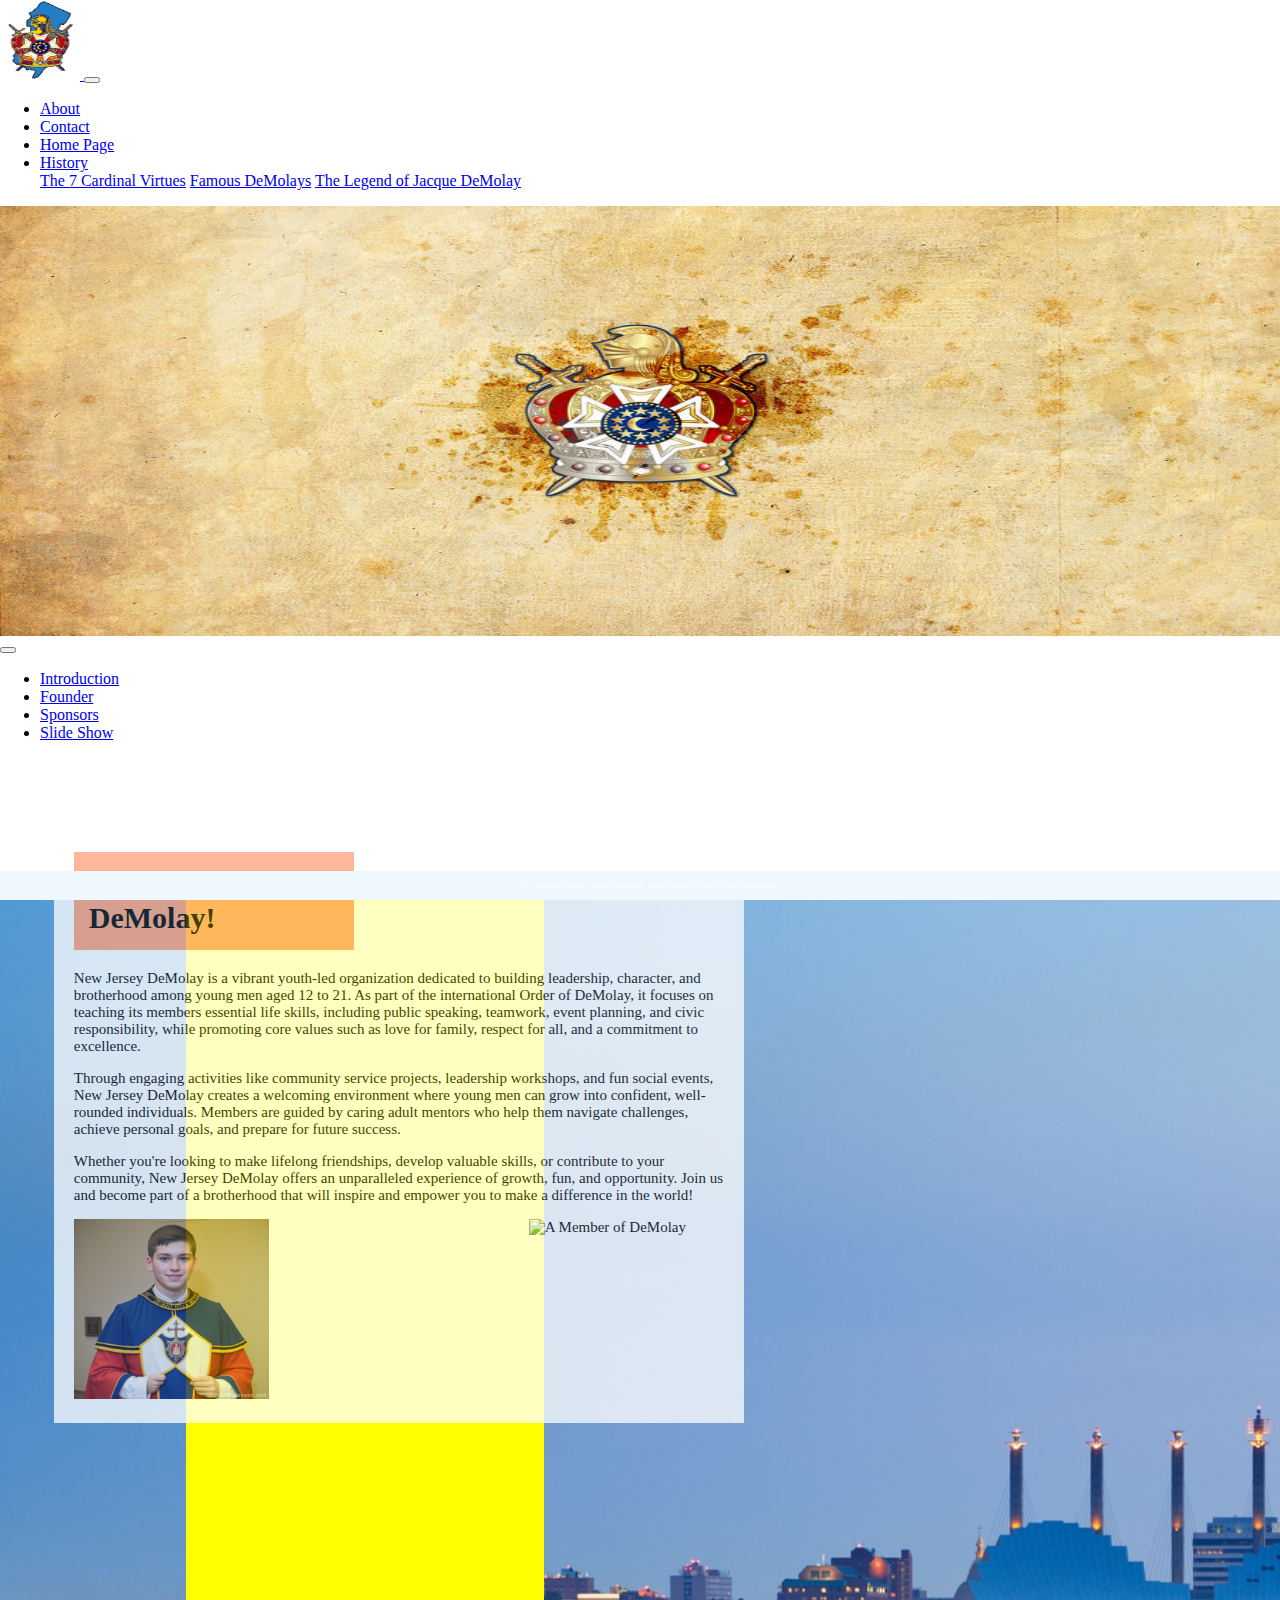
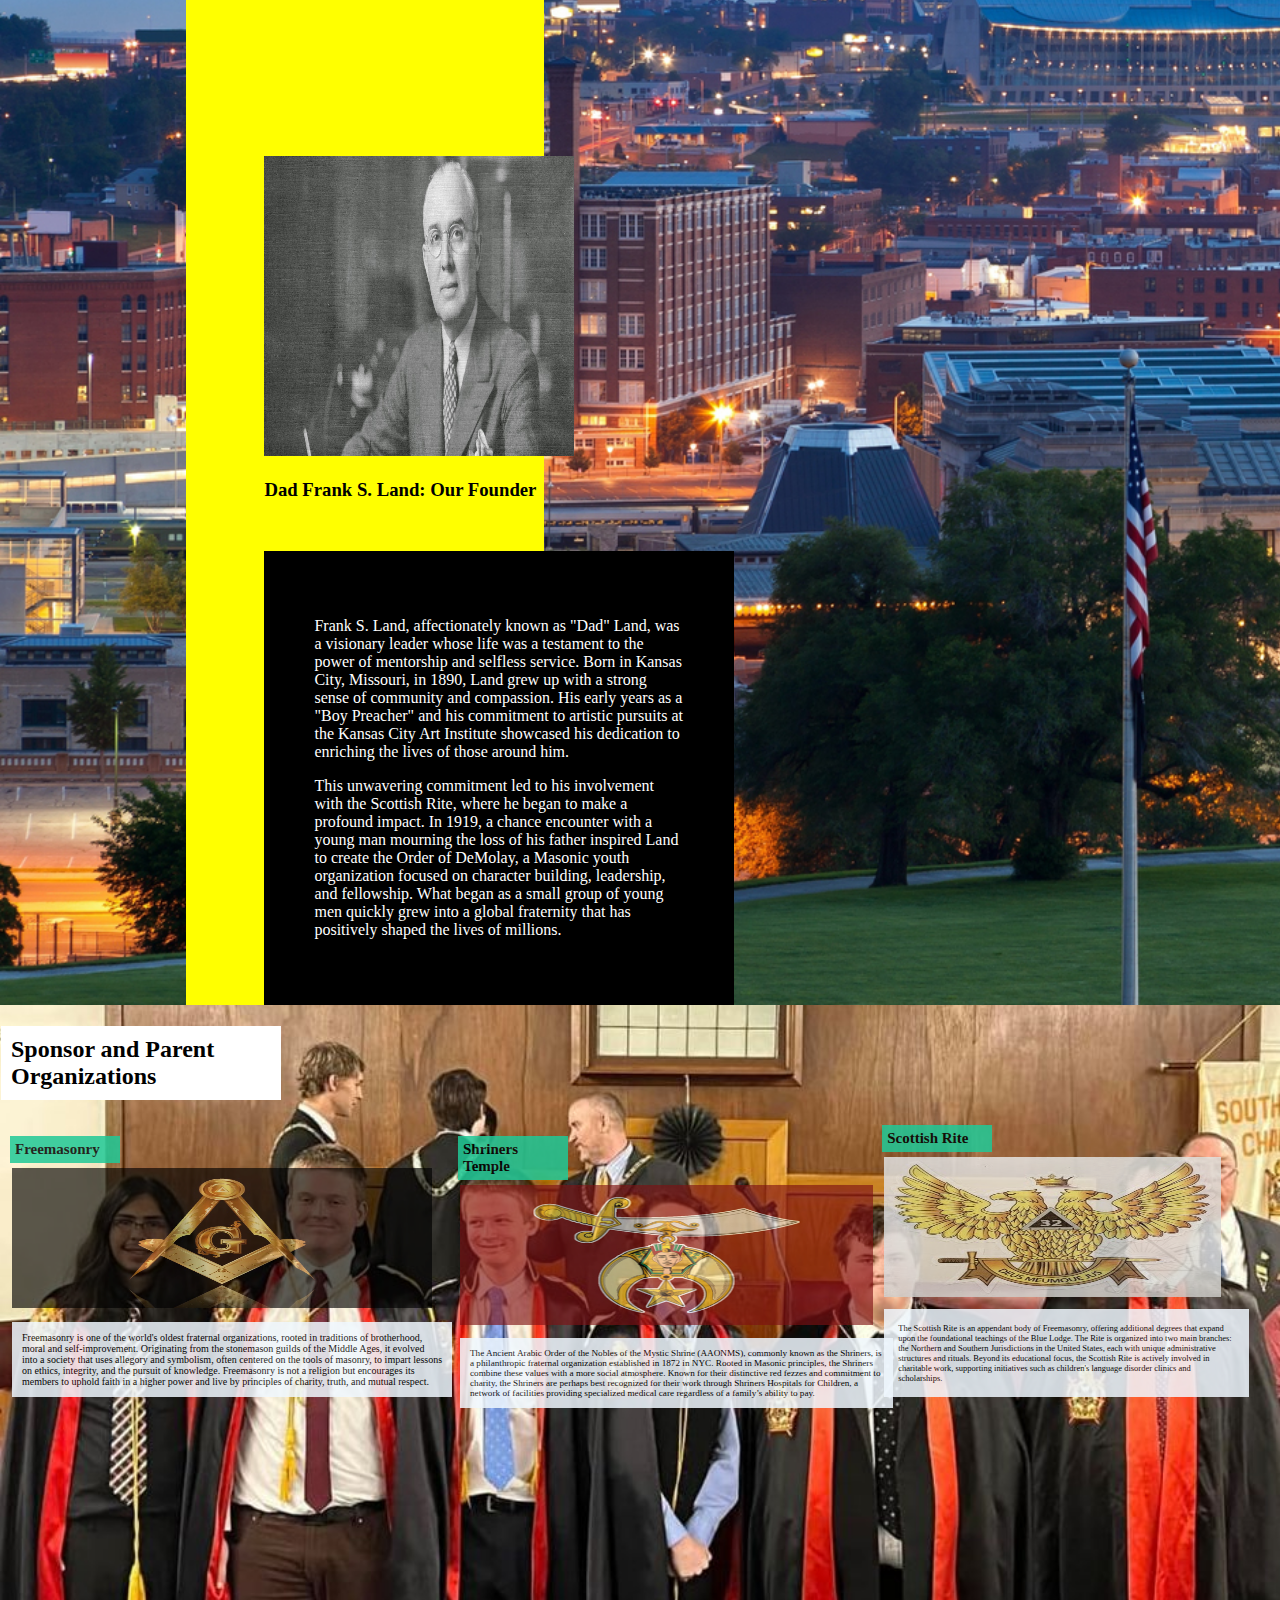
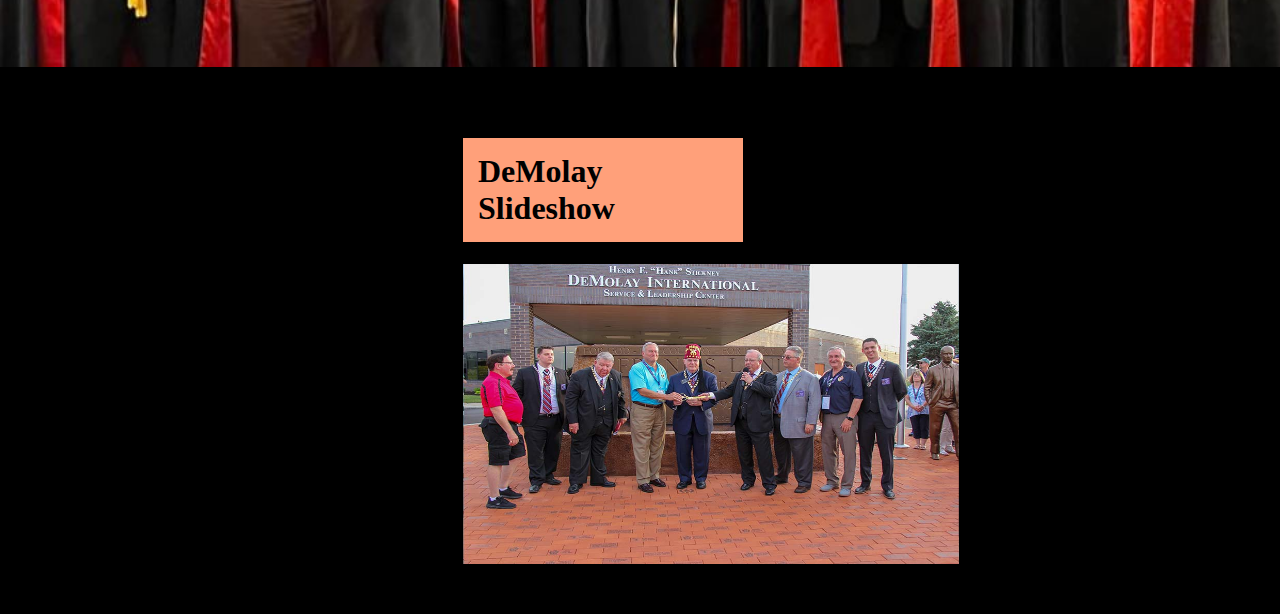
==== index.html @ 1158f3ca "added all project files" ====
<!--
DEVELOPER Nathaniel Lewis Arevalo Macasaet, IS-117-003, Fall 2024
-->
<!DOCTYPE html>
<html lang="en">
<head>
    <meta charset="UTF-8">
    <title>My First Bootstrap Page</title>
    <!-- CSS only -->
    <link href="https://cdn.jsdelivr.net/npm/bootstrap@5.0.2/dist/css/bootstrap.min.css"
          rel="stylesheet"
          integrity="sha384-EVSTQN3/azprG1Anm3QDgpJLIm9Nao0Yz1ztcQTwFspd3yD65VohhpuuCOmLASjC"
          crossorigin="anonymous">
    <link href="css/main.css" rel="stylesheet">

</head>
<body>
<style>
    .demolaySlides {
        display:none;
    }
</style>

<div class="container-fluid">
    <div class="row">
            <nav class="navbar navbar-expand-md
                    justify-content-start
                    bg-dark navbar-dark
                    col-12">

                <!-- Brand -->
                <a class="navbar-brand" href="#"><img src="images/NJDemolayLogo.png" alt="New Jersey DeMolay Logo" width="80" height="80"> </a>
                <!-- Responsive Button for the smaller menu -->
                <button class="navbar-toggler" type="button"
                        data-bs-toggle="collapse" data-bs-target="#collapsibleNavbar">
                    <span class="navbar-toggler-icon"></span>
                </button>
                <div class="collapse navbar-collapse" id="collapsibleNavbar">
                    <ul class="navbar-nav">
                        <!-- Links -->
                        <li class="nav-item">
                            <a class="nav-link" href="about.html">About</a>
                        </li>
                        <li class="nav-item">
                            <a class="nav-link" href="contact.html">Contact</a>
                        </li>
                        <li class="nav-item">
                            <a class="nav-link" href="index.html">Home Page</a>
                        </li>

                        <!-- Dropdown -->
                        <li class="nav-item dropdown">
                            <a class="nav-link dropdown-toggle" href="#" id="navbardrop"
                               data-toggle="dropdown" role="button" data-bs-toggle="dropdown" aria-expanded="false">
                                History
                            </a>
                            <div class="dropdown-menu">
                                <a class="dropdown-item" href="cardinalvirtues.html"> The 7 Cardinal Virtues</a>
                                <a class="dropdown-item" href="famousdemolays.html"> Famous DeMolays</a>
                                <a class="dropdown-item" href="jacquedemolay.html">The Legend of Jacque DeMolay </a>
                            </div>
                        </li>
                    </ul>
                </div>
            </nav>
        <div class="DeMolayLogo">
            <img src="images/DeMolayLogo.jpg" alt="DeMolay Crown Logo" class="DeMolayLogo">
        </div>
        <nav class="navbar navbar-expand-md
                    justify-content-start
                    bg-dark navbar-dark
                    col-12">

            <!-- Brand -->
            <!--a class="navbar-brand" href="#"><img src="images/NJDemolayLogo.png" alt="New Jersey DeMolay Logo" width="80" height="80"> </a-->
            <!-- Responsive Button for the smaller menu -->
            <button class="navbar-toggler" type="button"
                    data-bs-toggle="collapse" data-bs-target="#collapsibleNavbar">
                <span class="navbar-toggler-icon"></span>
            </button>
            <div class="collapse navbar-collapse" >
                <ul class="navbar-nav">
                    <!-- Links -->
                    <li class="nav-item">
                        <a class="nav-link" href="#intro-section">Introduction</a>
                    </li>
                    <li class="nav-item">
                        <a class="nav-link" href="#frank-s-land-section">Founder</a>
                    </li>
                    <li class="nav-item">
                        <a class="nav-link" href="#sponsors-section">Sponsors</a>
                    </li>

                    <li class="nav-item">
                        <a class="nav-link" href="#slideshow">Slide Show</a>
                    </li>
                </ul>
            </div>
        </nav>
    </div>
    <main>
        <section id="intro-section">
            <div class="introduction-card">
                <div id="introduction-card-paragraph">
                    <h1> Welcome to NJIT DeMolay! </h1>

                    <p>
                        New Jersey DeMolay is a vibrant youth-led organization dedicated to building
                        leadership, character, and brotherhood among young men aged 12 to 21. As part
                        of the international Order of DeMolay, it focuses on teaching its members essential
                        life skills, including public speaking, teamwork, event planning, and civic responsibility,
                        while promoting core values such as love for family, respect for all, and a commitment
                        to excellence.
                    <p>

                    <p>
                        Through engaging activities like community service projects, leadership workshops,
                        and fun social events, New Jersey DeMolay creates a welcoming environment where
                        young men can grow into confident, well-rounded individuals. Members are guided
                        by caring adult mentors who help them navigate challenges, achieve personal goals,
                        and prepare for future success.
                    </p>

                    <p>
                        Whether you're looking to make lifelong friendships, develop valuable skills,
                        or contribute to your community, New Jersey DeMolay offers an unparalleled
                        experience of growth, fun, and opportunity. Join us and become part of a
                        brotherhood that will inspire and empower you to make a difference in the
                        world!
                    </p>

                    <div id="DeMolayMembers">
                        <img src="images/DeMolayMember.jpg" height="180px" width="195px" id="DeMolayMember1" alt="A Member of DeMolay">
                        <img src="images/DeMolayMember2.jpg" height="180px" width="195px" id="DeMolayMember2" alt="A Member of DeMolay">
                    </div>
                </div>
            </div>
        </section>
    </main>
    <section class="frank-s-land-section">
        <div class="frank-s-land-card">

            <img id="frank-s-land-section" class="frank-s-land-photo" src="images/DadFrankLand.png" alt="Dad Frank S. Land, DeMolay Internationals Esteemed Founder" width="310px" height="300px">

            <h3> Dad Frank S. Land: Our Founder </h3>

            <div class="frank-land-paragraphs">
                <p>
                    Frank S. Land, affectionately known as "Dad" Land, was a visionary leader whose life
                    was a testament to the power of mentorship and selfless service. Born in Kansas City,
                    Missouri, in 1890, Land grew up with a strong sense of community and compassion.
                    His early years as a "Boy Preacher" and his commitment to artistic pursuits at the
                    Kansas City Art Institute showcased his dedication to enriching the lives of those
                    around him.
                </p>

                <p>
                    This unwavering commitment led to his involvement with the Scottish Rite,
                    where he began to make a profound impact. In 1919, a chance encounter with a young
                    man mourning the loss of his father inspired Land to create the Order of DeMolay,
                    a Masonic youth organization focused on character building, leadership, and fellowship.
                    What began as a small group of young men quickly grew into a global fraternity that
                    has positively shaped the lives of millions.
                </p>
            </div>
        </div>
    </section>

    <section class="sponsors-section" id="sponsors-section">

        <h2> Sponsor and Parent Organizations</h2>
        <div class="freemasonry-div">
            <h4> Freemasonry </h4>
            <img class="freemasonry-img" src="/images/FreemasonryLogo1.jpg" width="140px" height="140px">

            <p class="freemasonry-paragraph">
                Freemasonry is one of the world's oldest fraternal organizations,
                rooted in traditions of brotherhood, moral and self-improvement.
                Originating from the stonemason guilds of the Middle Ages, it evolved into a society
                that uses allegory and symbolism, often centered on the tools of masonry, to impart
                lessons on ethics, integrity, and the pursuit of knowledge. Freemasonry is not a
                religion but encourages its members to uphold faith in a higher power and live by
                principles of charity, truth, and mutual respect.
            </p>
        </div>

        <div class="shriners-div">
            <h4> Shriners Temple </h4>
            <img class="shriners-rite-img" src="/images/ShrinersLogo.png" width="140px" height="140px">

            <p class="shriners-paragraph">
                The Ancient Arabic Order of the Nobles of the Mystic Shrine (AAONMS), commonly
                known as the Shriners, is a philanthropic fraternal organization established
                in 1872 in NYC. Rooted in Masonic principles, the Shriners combine
                these values with a more social atmosphere. Known for their distinctive
                red fezzes and commitment to charity, the Shriners are perhaps best recognized
                for their work through Shriners Hospitals for Children, a network of facilities
                providing specialized medical care regardless of a family’s ability to pay.
            </p>
        </div>

        <div class="scottish-rite-div">
            <h4> Scottish Rite </h4>
            <img class="scottish-rite-img" src="/images/ScottishRiteLogo.jpg" width="140px" height="140px" alt="Scottish Rite Logo">

            <p class="scottish-rite-paragraph">
                The Scottish Rite is an appendant body of Freemasonry, offering additional
                degrees that expand upon the foundational teachings of the Blue Lodge.
                The Rite is organized into two main branches: the Northern and Southern
                Jurisdictions in the United States, each with unique administrative
                structures and rituals. Beyond its educational focus, the Scottish Rite is
                actively involved in charitable work, supporting initiatives such as
                children's language disorder clinics and scholarships.
            </p>
        </div>
    </section>

    <section class="slideshow-section" id="slideshow">
        <div class="demolay-slideshow">

            <h1> DeMolay Slideshow </h1>

            <div class="demolay-slideshow-content demolay-slideshow-section" style="max-width:700px">
                <img class="demolaySlides" src="/images/DeMolayCentennialCourtyardDedication.jpg" style="width:695px;height:300px" alt="DeMolay Centennial Gathering">
                <img class="demolaySlides" src="/images/DeMolayCountries.png" style="width:695px;height: 300px" alt="Countries with Active DeMolay Chapters">
                <img class="demolaySlides" src="/images/SeniorDeMolay.jpg" style="width:695px;height:300px" alt="Senior DeMolays">
                <img class="demolaySlides" src="/images/WorldReligions.jpg" style="width:695px;height:300px" alt="DeMolay Religions">
            </div>
        </div>
    </section>

 <footer class="footer page-footer font-small ">
     <div class="container">
        <div class="row">
            <span class="text-muted">&copy; Nathaniel Lewis Arevalo Macasaet, 2024|  Terms Of Use  |  Privacy Statement</span>
        </div>
     </div>
  </footer>
</div>


    <!-- Javascript Bundle with Popper -->
<script src="https://cdn.jsdelivr.net/npm/bootstrap@5.0.2/dist/js/bootstrap.bundle.min.js"
        integrity="sha384-MrcW6ZMFYlzcLA8Nl+NtUVF0sA7MsXsP1UyJoMp4YLEuNSfAP+JcXn/tWtIaxVXM"
        crossorigin="anonymous">
</script>
<script>
    // Code taken from w3schools.com
    var myIndex = 0;
    carousel();

    function carousel() {
        var i;
        var x = document.getElementsByClassName("demolaySlides");
        for (i = 0; i < x.length; i++) {
            x[i].style.display = "none";
        }
        myIndex++;
        if (myIndex > x.length) {myIndex = 1}
        x[myIndex-1].style.display = "block";
        setTimeout(carousel, 2000); // Change image every 2 seconds
    }
</script>
</body>
</html>
---- css/main.css ----
/*
DEVELOPER Nathaniel Lewis Arevalo Macasaet, IS-117-003, Fall 2024
*/

.footer {
    position: fixed;
    left: 0;
    bottom: 0;
    width: 100%;
    background-color: aliceblue;
    color: white;
    text-align: center;
    padding: 10px;
    font-size: 0.5rem;
}

.DeMolayLogo{
    /*
    block-size: 290px;
    min-height: 100%;
    min-width: 100%;
    top: 0;
    left: 0;
    float: left;*/
    padding: 0;
    width: 100%;
    block-size: 430px;
}

#introduction-card-paragraph{
    margin: 3.5%;
    padding: 20px;
    float: left;
    font-size: 15px;
    background-color: white;
    width: 650px;
    opacity: 75%;
    max-width: 100%;
}

#intro-section{
    background-image: url("https://pmyf.org/wp-content/uploads/2021/06/PizzaParty.jpg");
    block-size: 900px;
    background-size: cover;
    margin: auto;
    padding: 9px;
    float: left;
    width: 100%;
}

#DeMolayMember2{
    float: right;
}

.frank-land-paragraphs{
    margin-top: 50px;
    width: 370px;
    padding: 50px;
    margin-left: 22%;
    background-color: black;
    color: white;
}

.frank-s-land-photo{
    margin-top: 80px;
    margin-left: 22%;
}

h3{
    margin-left: 22%;
}

.sponsors-section{
    background-image: url("/images/ActiveDeMolay.jpg");
}

.frank-s-land-card{
    background-color: yellow;
    max-width: 28%;
    margin-left: 14.5%;
    margin-top: 11%;
}

html, body{
    padding: 0;
    margin: 0;
    width: 100%;
    height: 100%;
}

.frank-s-land-section{
    background-image: url("/images/KansasCity.jpg");
    width: 100%;
    background-size: cover;
}

.freemasonry-div{
/*    margin-left: 6%;*/
    position: absolute;
    margin-right: 20%;
    padding: 11px;
    opacity: 85%;
}

section.sponsors-section{
    background-image: url("/images/ActiveDeMolay.jpg");
    background-size: cover;
    background-position: center;
    padding: 1px;
    height: 660px;
}

.freemasonry-paragraph{
    width: 42%;
    font-size: 10px;
    padding: 10px;
    background-color: aliceblue;
}

.shriners-rite-img{
    width: 51%;
    opacity: 75%;
}

h2{
    padding: 10px;
    background-color: white;
    width: 260px;
}

.freemasonry-img{
    width: 42%;
    opacity: 75%;
}
.scottish-rite-div{
    position: absolute;
    margin-left: 69%;
    float: right;
    opacity: 85%;
}

.scottish-rite-paragraph{
    font-size: 8.5px;
    padding: 14px;
    width: 85%;
    background-color: aliceblue;
    float: left;
    position: relative;
}

demolaySlides{
    block-size: 860px;
}

.shriners-div{
/*    margin-left: 32%;
    margin-top: 10%;
    float: right;
*/
    position: absolute;
    margin-left: 35%;
    padding: 11px;
    opacity: 85%
}

.shriners-paragraph{
    padding: 10px;
    width: 51%;
    font-size: 9.2px;
    background-color: aliceblue;
}

.scottish-rite-img{
    width: 85%;
}


h4{
    padding: 5px;
    margin: 5px -2px;
    font-size: 15px;
    background-color: #20c997;
    width: 100px;
}


h1{
    background-color: lightsalmon;
    padding: 15px;
    width: 250px;
}

html, body{
    margin: 0;
    padding: 0;
}

img.demolaySlides{
    max-width: 140%;
    height: auto;
    display: block;
    width: 600px;
}

.demolay-slideshow{
    margin: auto 35%;
}

.slideshow-section{
    background-color: black;
    padding: 50px;
}
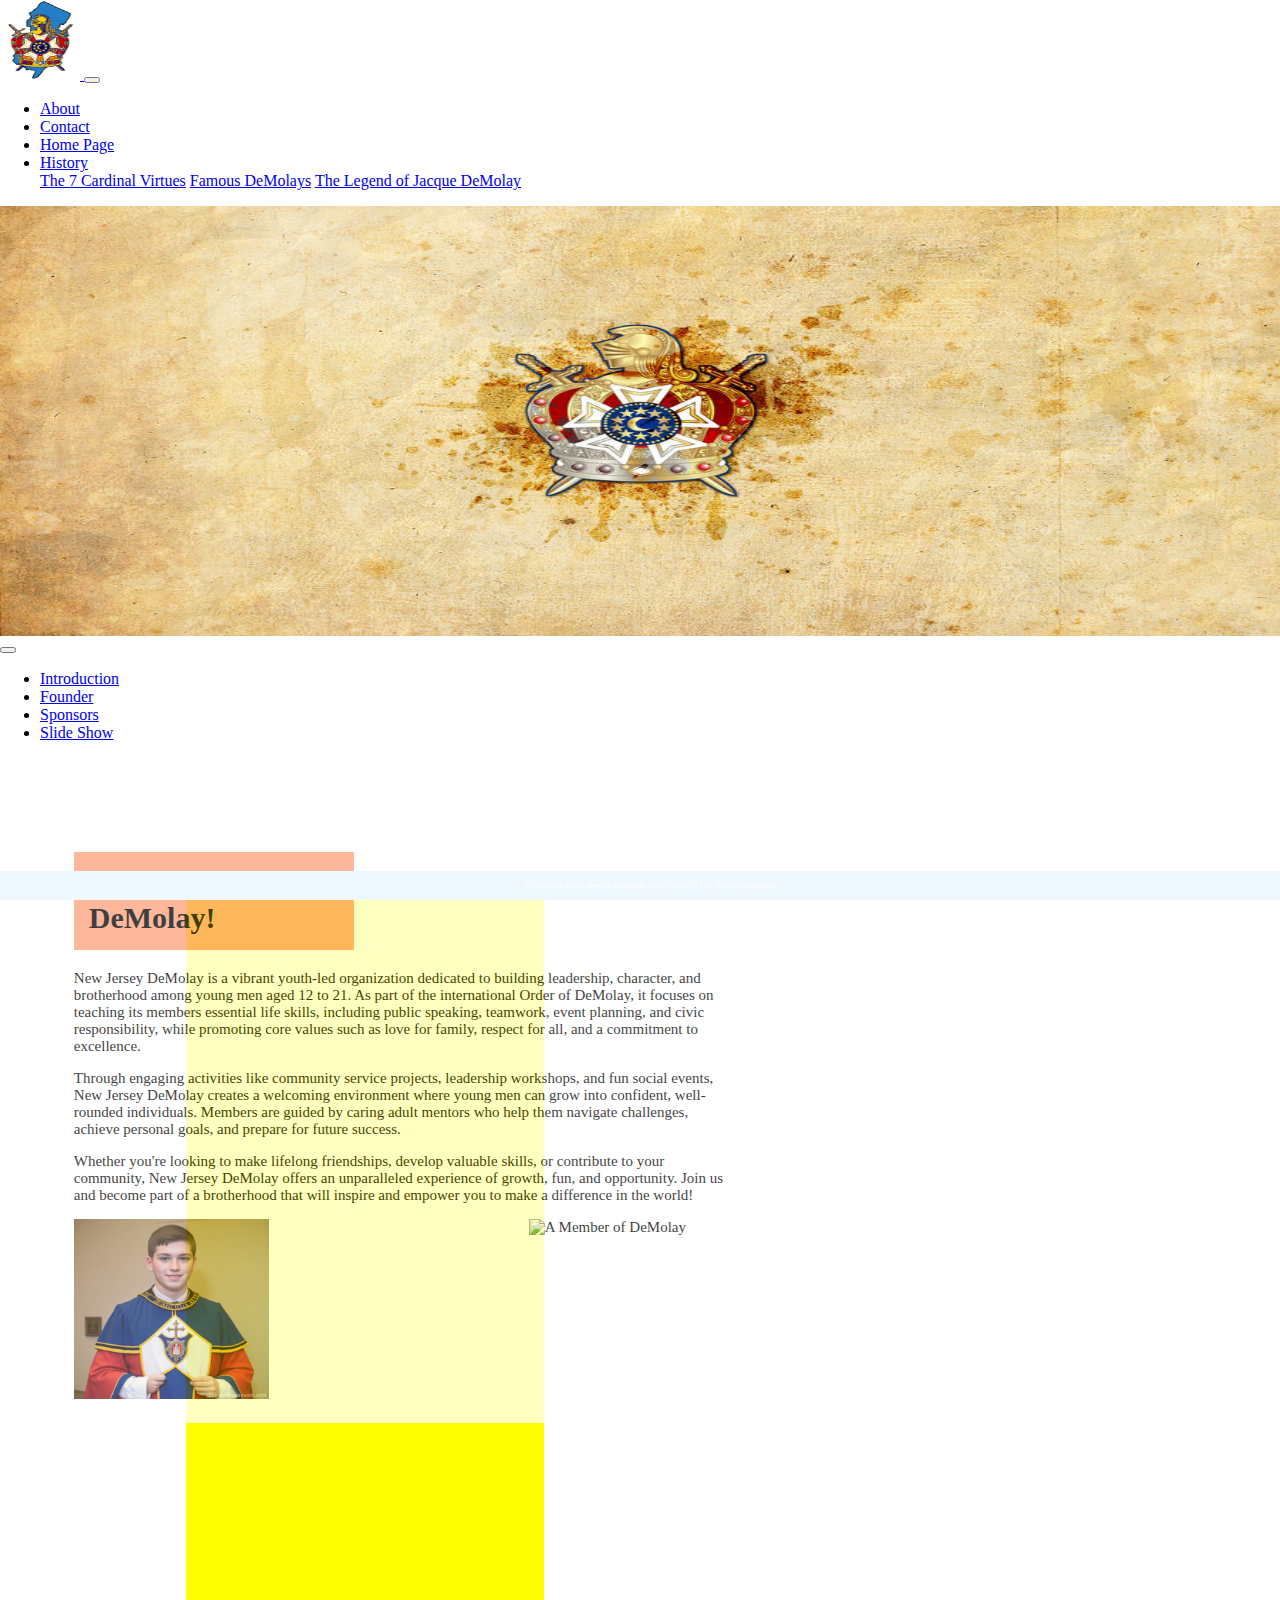
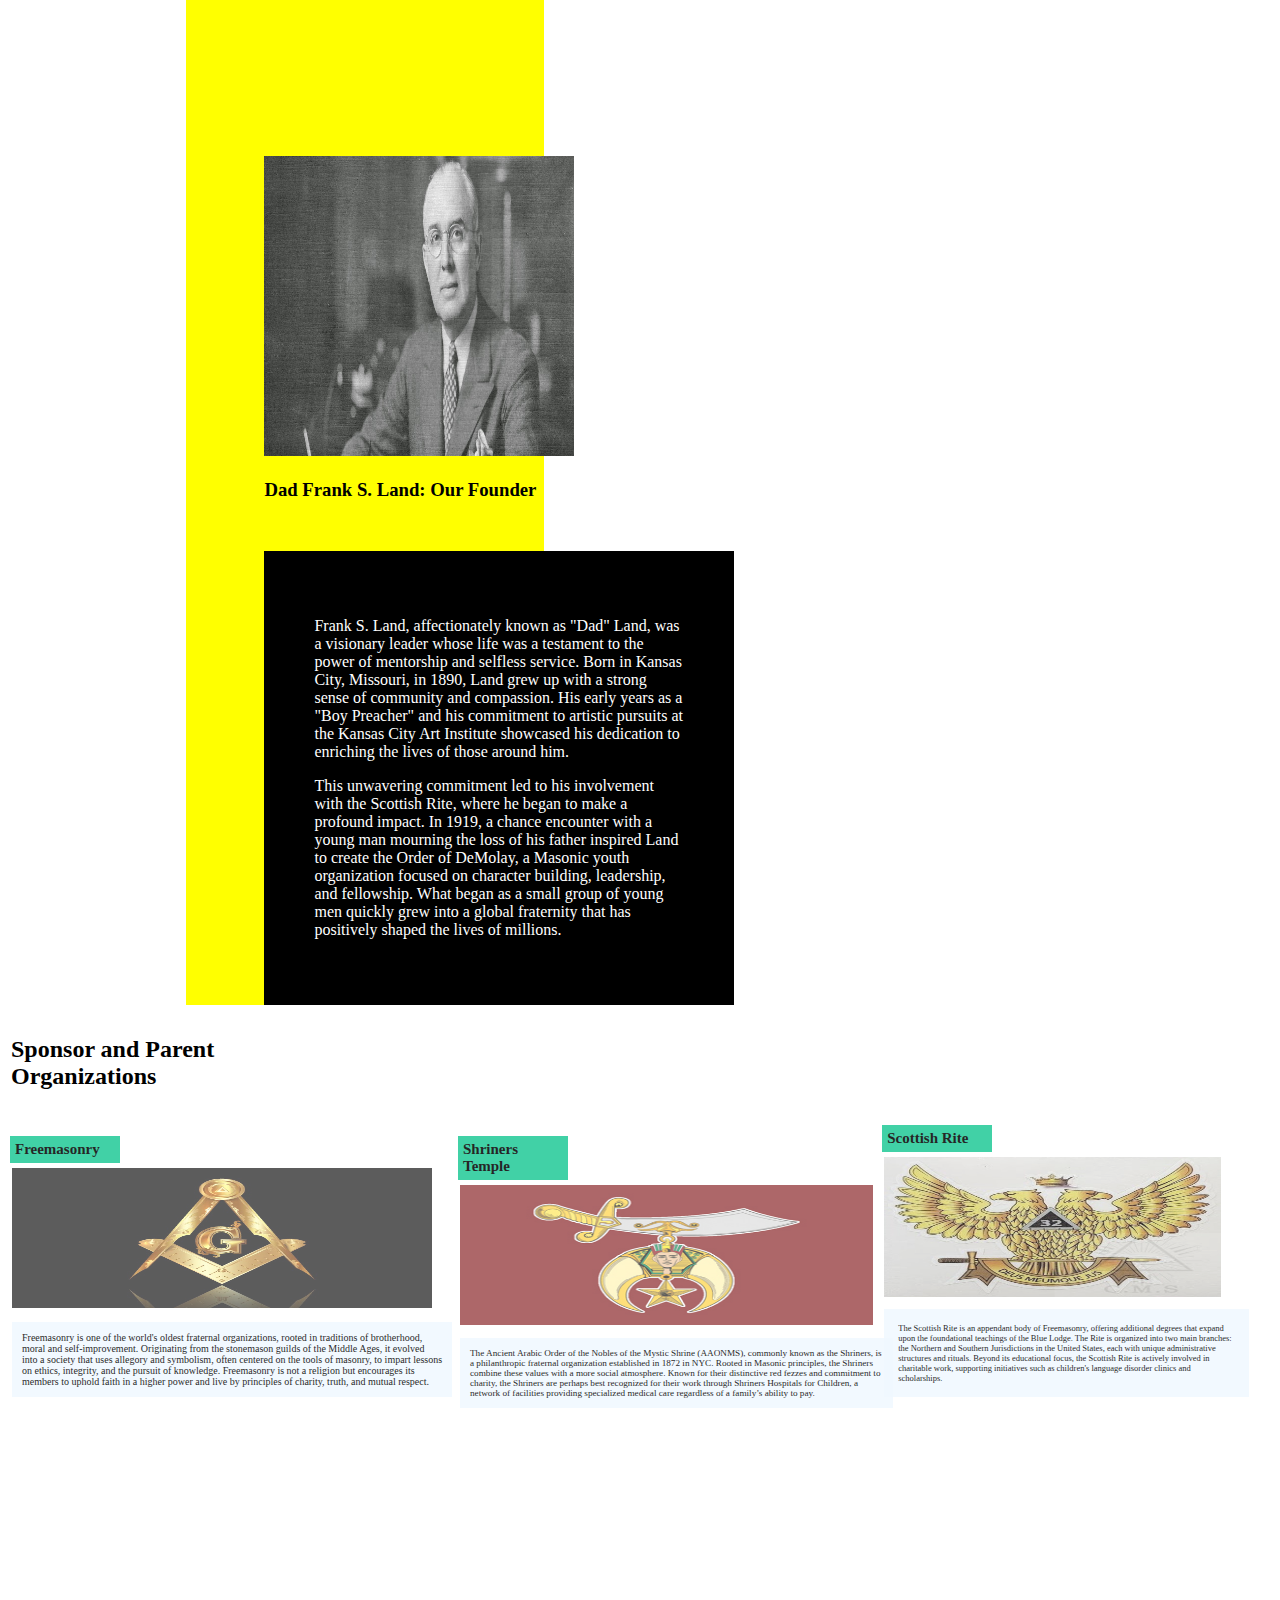
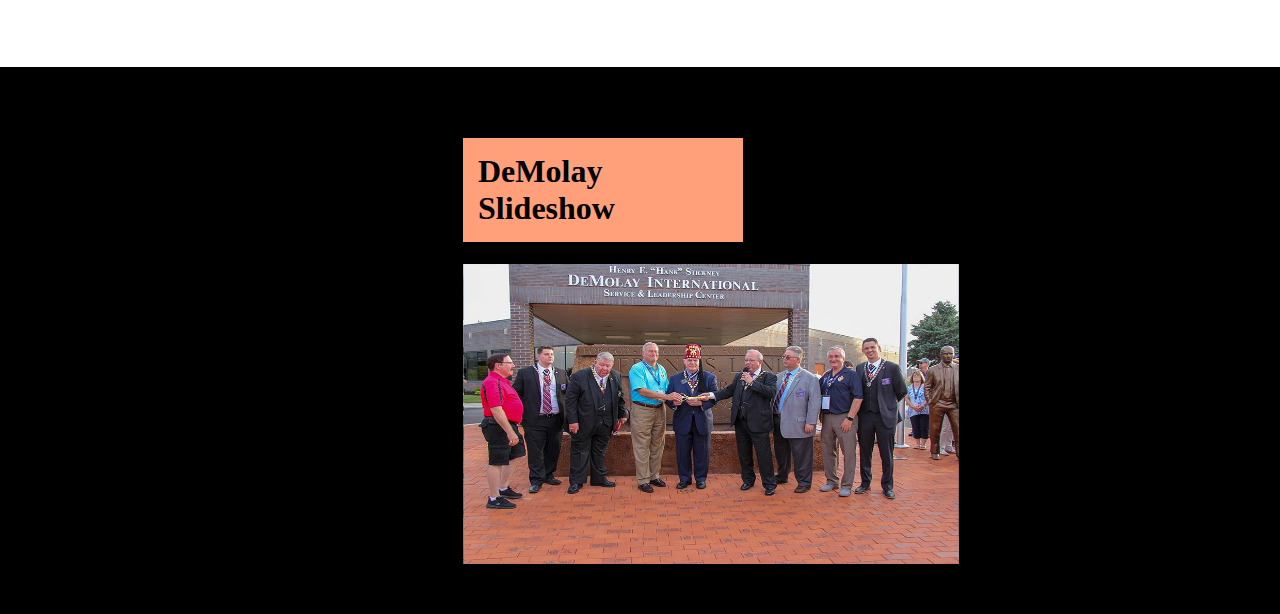
==== commit 98256962: "corrected image file locations" ====
--- a/index.html
+++ b/index.html
@@ -171,7 +171,7 @@
         <h2> Sponsor and Parent Organizations</h2>
         <div class="freemasonry-div">
             <h4> Freemasonry </h4>
-            <img class="freemasonry-img" src="/images/FreemasonryLogo1.jpg" width="140px" height="140px">
+            <img class="freemasonry-img" src="images/FreemasonryLogo1.jpg" width="140px" height="140px">
 
             <p class="freemasonry-paragraph">
                 Freemasonry is one of the world's oldest fraternal organizations,
@@ -186,7 +186,7 @@
 
         <div class="shriners-div">
             <h4> Shriners Temple </h4>
-            <img class="shriners-rite-img" src="/images/ShrinersLogo.png" width="140px" height="140px">
+            <img class="shriners-rite-img" src="images/ShrinersLogo.png" width="140px" height="140px">
 
             <p class="shriners-paragraph">
                 The Ancient Arabic Order of the Nobles of the Mystic Shrine (AAONMS), commonly
@@ -201,7 +201,7 @@
 
         <div class="scottish-rite-div">
             <h4> Scottish Rite </h4>
-            <img class="scottish-rite-img" src="/images/ScottishRiteLogo.jpg" width="140px" height="140px" alt="Scottish Rite Logo">
+            <img class="scottish-rite-img" src="images/ScottishRiteLogo.jpg" width="140px" height="140px" alt="Scottish Rite Logo">
 
             <p class="scottish-rite-paragraph">
                 The Scottish Rite is an appendant body of Freemasonry, offering additional
@@ -221,10 +221,10 @@
             <h1> DeMolay Slideshow </h1>
 
             <div class="demolay-slideshow-content demolay-slideshow-section" style="max-width:700px">
-                <img class="demolaySlides" src="/images/DeMolayCentennialCourtyardDedication.jpg" style="width:695px;height:300px" alt="DeMolay Centennial Gathering">
-                <img class="demolaySlides" src="/images/DeMolayCountries.png" style="width:695px;height: 300px" alt="Countries with Active DeMolay Chapters">
-                <img class="demolaySlides" src="/images/SeniorDeMolay.jpg" style="width:695px;height:300px" alt="Senior DeMolays">
-                <img class="demolaySlides" src="/images/WorldReligions.jpg" style="width:695px;height:300px" alt="DeMolay Religions">
+                <img class="demolaySlides" src="images/DeMolayCentennialCourtyardDedication.jpg" style="width:695px;height:300px" alt="DeMolay Centennial Gathering">
+                <img class="demolaySlides" src="images/DeMolayCountries.png" style="width:695px;height: 300px" alt="Countries with Active DeMolay Chapters">
+                <img class="demolaySlides" src="images/SeniorDeMolay.jpg" style="width:695px;height:300px" alt="Senior DeMolays">
+                <img class="demolaySlides" src="images/WorldReligions.jpg" style="width:695px;height:300px" alt="DeMolay Religions">
             </div>
         </div>
     </section>
--- a/css/main.css
+++ b/css/main.css
@@ -71,7 +71,7 @@
 }
 
 .sponsors-section{
-    background-image: url("/images/ActiveDeMolay.jpg");
+    background-image: url("images/ActiveDeMolay.jpg");
 }
 
 .frank-s-land-card{
@@ -89,7 +89,7 @@
 }
 
 .frank-s-land-section{
-    background-image: url("/images/KansasCity.jpg");
+    background-image: url("images/KansasCity.jpg");
     width: 100%;
     background-size: cover;
 }
@@ -103,7 +103,7 @@
 }
 
 section.sponsors-section{
-    background-image: url("/images/ActiveDeMolay.jpg");
+    background-image: url("images/ActiveDeMolay.jpg");
     background-size: cover;
     background-position: center;
     padding: 1px;
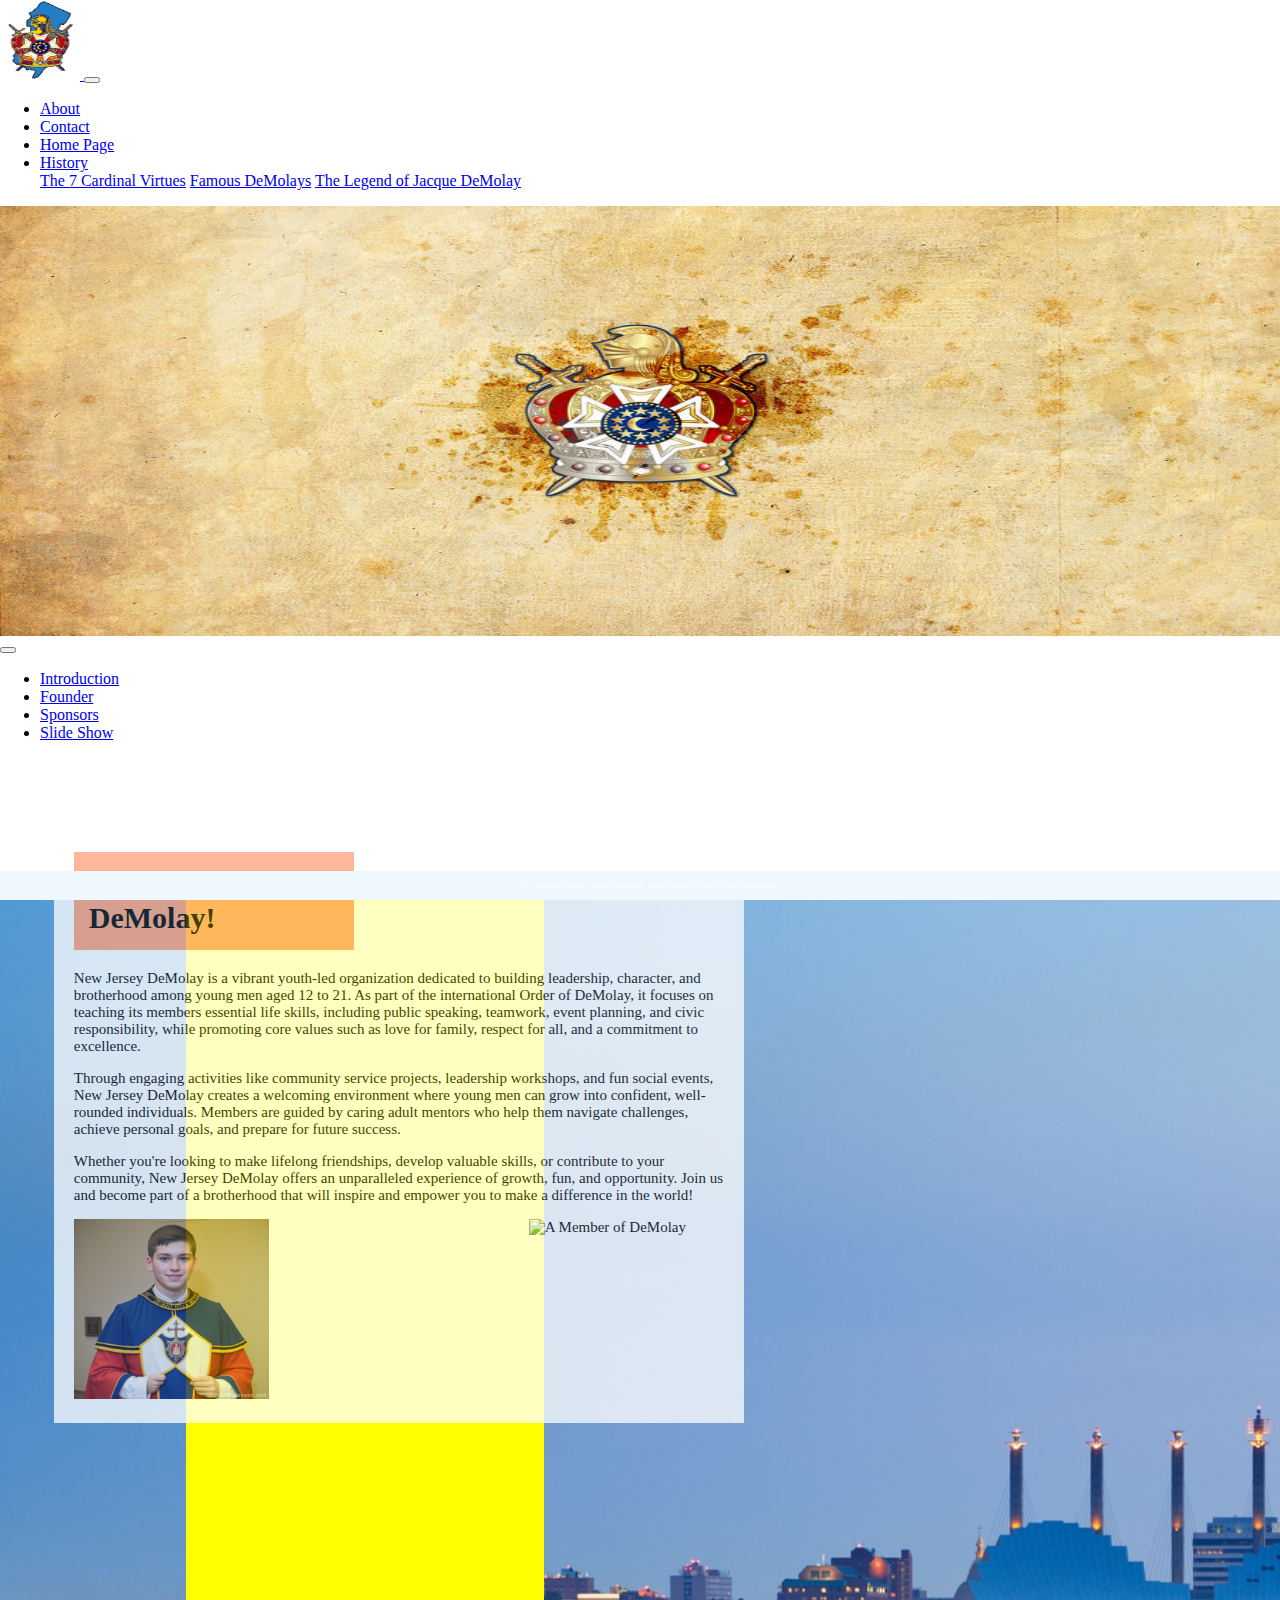
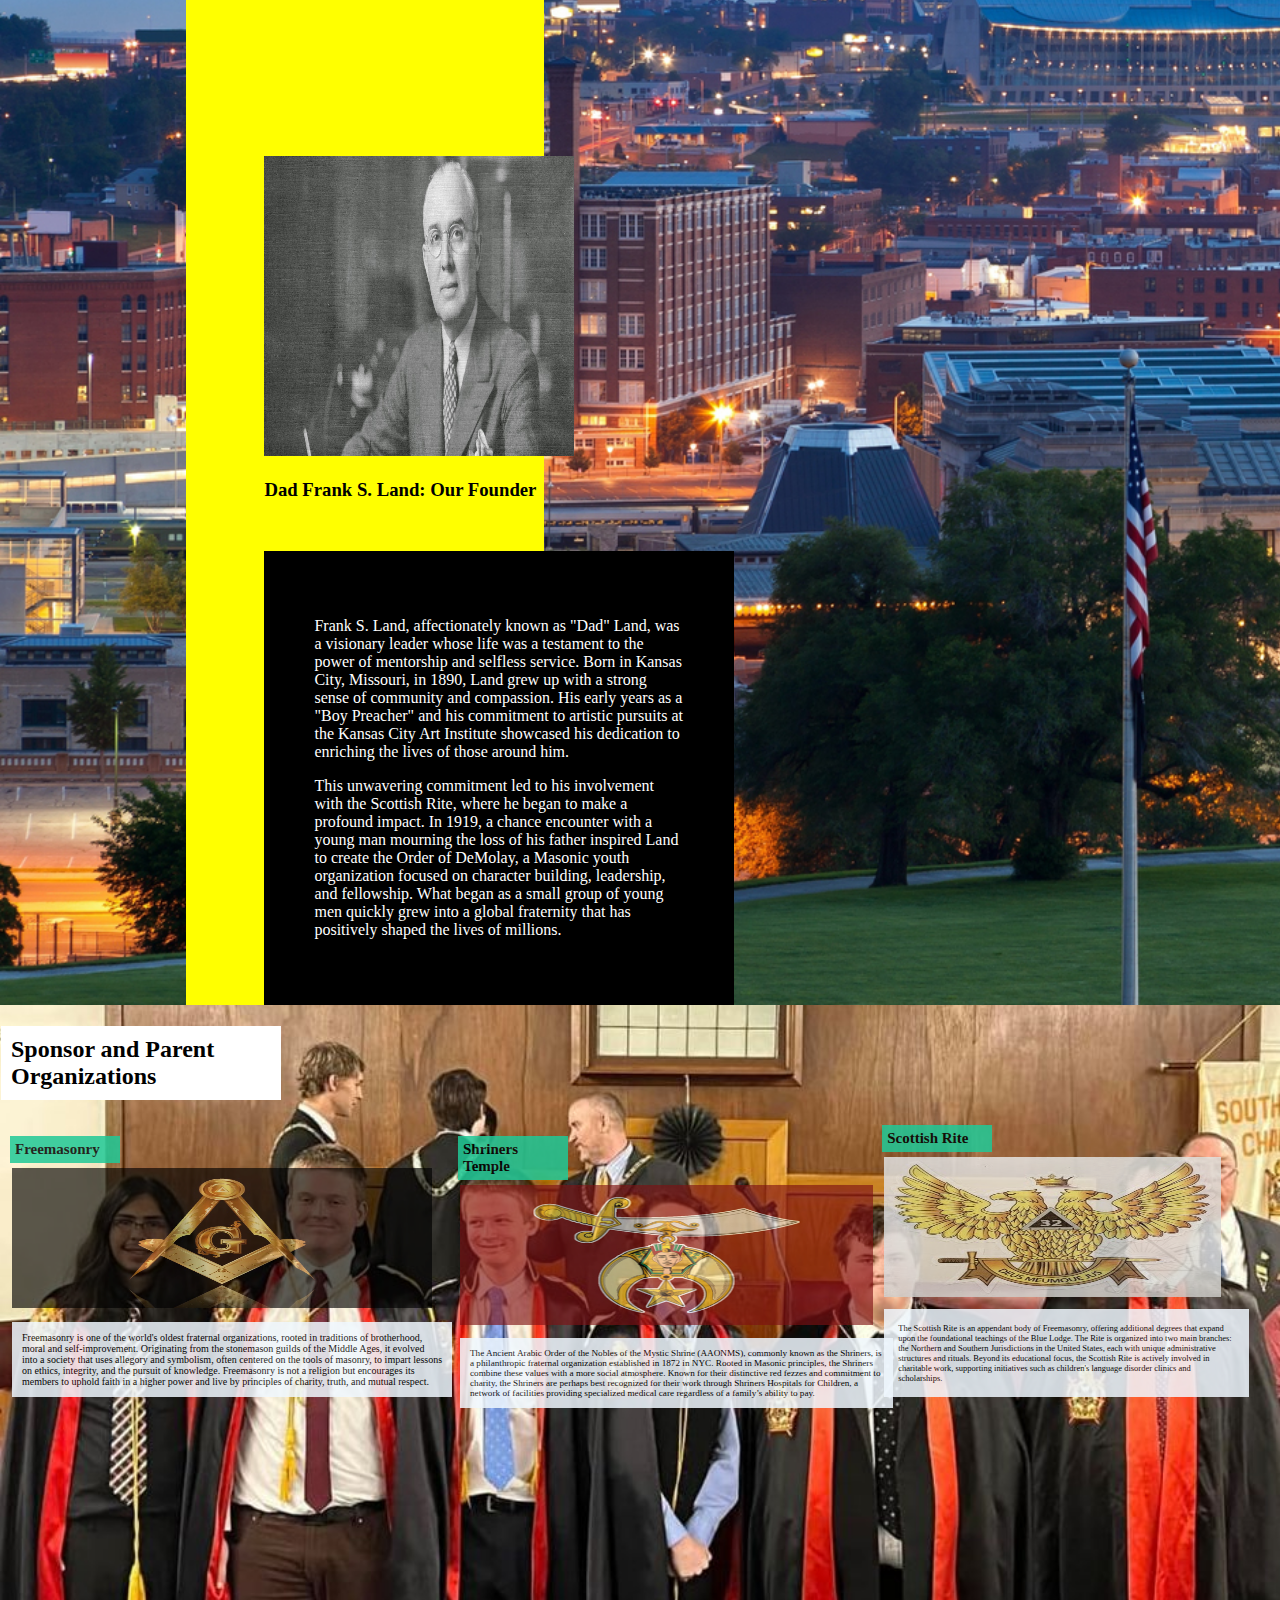
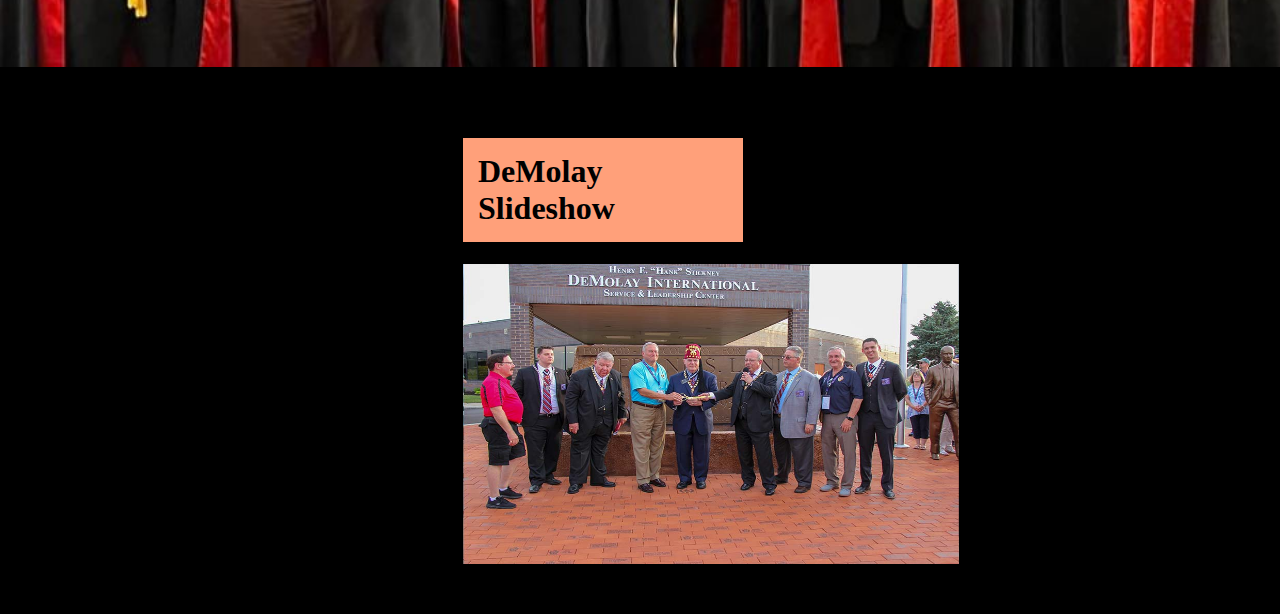
==== commit 0c1645ab: "added <meta name="viewport" content="width=device-width, initial-scale=1"> tag" ====
--- a/index.html
+++ b/index.html
@@ -5,6 +5,7 @@
 <html lang="en">
 <head>
     <meta charset="UTF-8">
+    <meta name="viewport" content="width=device-width, initial-scale=1">
     <title>My First Bootstrap Page</title>
     <!-- CSS only -->
     <link href="https://cdn.jsdelivr.net/npm/bootstrap@5.0.2/dist/css/bootstrap.min.css"
--- a/css/main.css
+++ b/css/main.css
@@ -71,7 +71,7 @@
 }
 
 .sponsors-section{
-    background-image: url("images/ActiveDeMolay.jpg");
+    background-image: url("../images/ActiveDeMolay.jpg");
 }
 
 .frank-s-land-card{
@@ -89,7 +89,7 @@
 }
 
 .frank-s-land-section{
-    background-image: url("images/KansasCity.jpg");
+    background-image: url("https://nam977.github.io/IS-117-Final-Project/images/KansasCity.jpg");
     width: 100%;
     background-size: cover;
 }
@@ -103,7 +103,7 @@
 }
 
 section.sponsors-section{
-    background-image: url("images/ActiveDeMolay.jpg");
+    background-image: url("../images/ActiveDeMolay.jpg");
     background-size: cover;
     background-position: center;
     padding: 1px;
@@ -148,7 +148,7 @@
     position: relative;
 }
 
-demolaySlides{
+.demolaySlides{
     block-size: 860px;
 }
 
@@ -209,4 +209,4 @@
 .slideshow-section{
     background-color: black;
     padding: 50px;
-}+}
